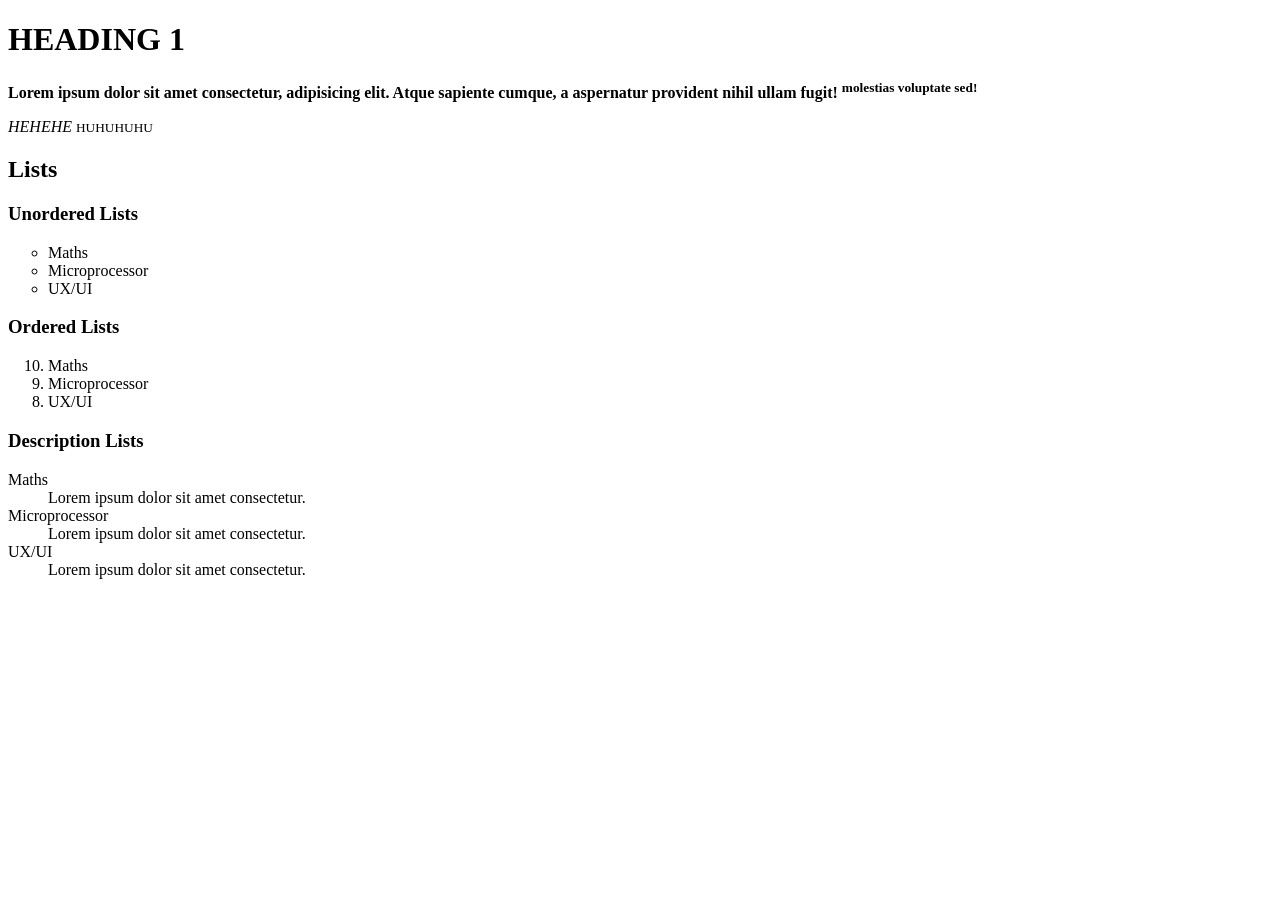
==== index.html @ e9d41acd "first commit" ====
<!DOCTYPE html>
<html lang="en">

<head>
    <meta charset="UTF-8">
    <meta name="viewport" content="width=<device-width>, initial-scale=1.0">
    <title>Document</title>
</head>

<body>
    <h1>HEADING 1</h1>
    <!-- <h2>HEADING 2</h2>
    <h3>HEADING 3</h3>
    <h4>HEADING 4</h4>
    <h5>HEADING 5</h5>
    <h6>HEADING 6</h6> -->
    <p><b>Lorem ipsum dolor sit amet consectetur, adipisicing elit. Atque sapiente cumque, a aspernatur provident nihil
            ullam fugit! <sup> molestias voluptate sed!</b></p>

    <em>HEHEHE</em>
    <small>HUHUHUHU</small>

    <h2>Lists</h2>
    <h3>Unordered Lists</h3>
    <ul type="circle">
        <li>Maths</li>
        <li>Microprocessor</li>
        <li>UX/UI</li>
    </ul>
    <h3>Ordered Lists</h3>
    <ol type="1" start="10" reversed>
        <li>Maths</li>
        <li>Microprocessor</li>
        <li>UX/UI</li>
    </ol>

    <h3>Description Lists</h3>
    <dl>
        <dt>Maths</dt>
        <dd>Lorem ipsum dolor sit amet consectetur.</dd>
        <dt>Microprocessor</dt>
        <dd>Lorem ipsum dolor sit amet consectetur.</dd>
        <dt>UX/UI</dt>
        <dd>Lorem ipsum dolor sit amet consectetur.
        </dd>
    </dl>

    <img src="" alt="">
</body>

</html>
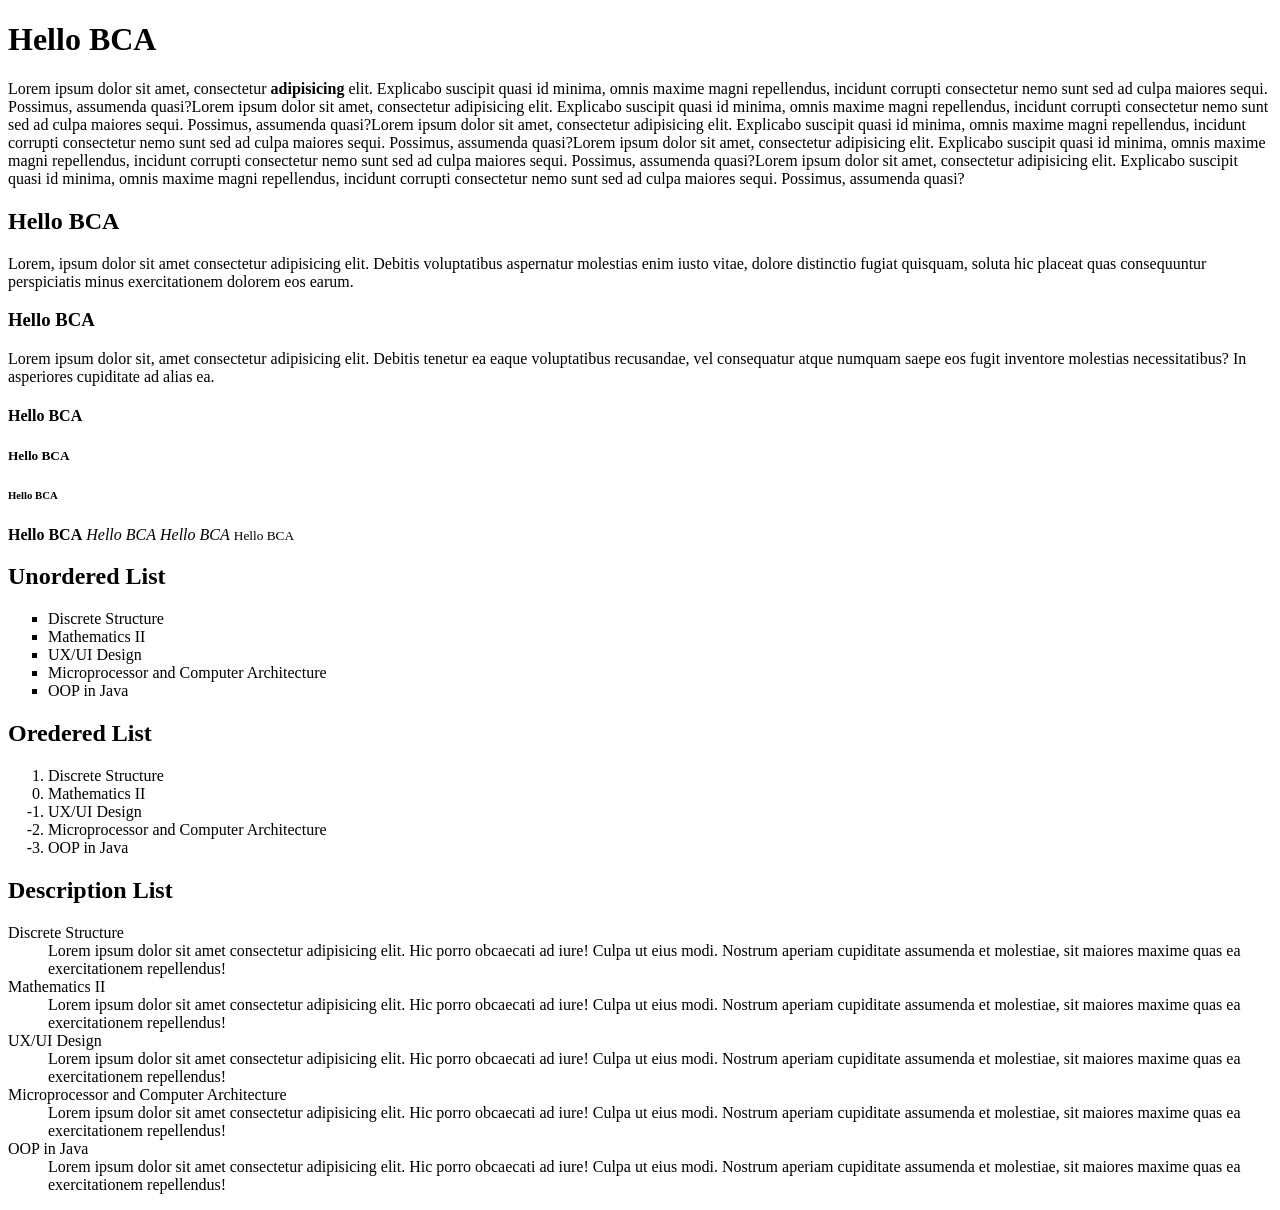
==== commit 11685fd7: "GIT" ====
--- a/index.html
+++ b/index.html
@@ -3,49 +3,81 @@
 
 <head>
     <meta charset="UTF-8">
-    <meta name="viewport" content="width=<device-width>, initial-scale=1.0">
-    <title>Document</title>
+    <meta name="viewport" content="width=device-width, initial-scale=1.0">
+    <title>WEB Programming</title>
 </head>
 
 <body>
-    <h1>HEADING 1</h1>
-    <!-- <h2>HEADING 2</h2>
-    <h3>HEADING 3</h3>
-    <h4>HEADING 4</h4>
-    <h5>HEADING 5</h5>
-    <h6>HEADING 6</h6> -->
-    <p><b>Lorem ipsum dolor sit amet consectetur, adipisicing elit. Atque sapiente cumque, a aspernatur provident nihil
-            ullam fugit! <sup> molestias voluptate sed!</b></p>
+    <h1>Hello BCA</h1>
+    <p>Lorem ipsum dolor sit amet, consectetur <b>adipisicing</b> elit. Explicabo suscipit quasi id minima, omnis maxime
+        magni
+        repellendus, incidunt corrupti consectetur nemo sunt sed ad culpa maiores sequi. Possimus, assumenda quasi?Lorem
+        ipsum dolor sit amet, consectetur adipisicing elit. Explicabo suscipit quasi id minima, omnis maxime magni
+        repellendus, incidunt corrupti consectetur nemo sunt sed ad culpa maiores sequi. Possimus, assumenda quasi?Lorem
+        ipsum dolor sit amet, consectetur adipisicing elit. Explicabo suscipit quasi id minima, omnis maxime magni
+        repellendus, incidunt corrupti consectetur nemo sunt sed ad culpa maiores sequi. Possimus, assumenda quasi?Lorem
+        ipsum dolor sit amet, consectetur adipisicing elit. Explicabo suscipit quasi id minima, omnis maxime magni
+        repellendus, incidunt corrupti consectetur nemo sunt sed ad culpa maiores sequi. Possimus, assumenda quasi?Lorem
+        ipsum dolor sit amet, consectetur adipisicing elit. Explicabo suscipit quasi id minima, omnis maxime magni
+        repellendus, incidunt corrupti consectetur nemo sunt sed ad culpa maiores sequi. Possimus, assumenda quasi?</p>
+    <h2>Hello BCA</h2>
+    <p>Lorem, ipsum dolor sit amet consectetur adipisicing elit. Debitis voluptatibus aspernatur molestias enim iusto
+        vitae, dolore distinctio fugiat quisquam, soluta hic placeat quas consequuntur perspiciatis minus exercitationem
+        dolorem eos earum.</p>
+    <h3>Hello BCA</h3>
+    <p>Lorem ipsum dolor sit, amet consectetur adipisicing elit. Debitis tenetur ea eaque voluptatibus recusandae, vel
+        consequatur atque numquam saepe eos fugit inventore molestias necessitatibus? In asperiores cupiditate ad alias
+        ea.</p>
+    <h4>Hello BCA</h4>
+    <h5>Hello BCA</h5>
+    <h6>Hello BCA</h6>
+    <b>Hello BCA</b>
+    <i>Hello BCA</i>
+    <em>Hello BCA</em>
+    <small>Hello BCA</small>
 
-    <em>HEHEHE</em>
-    <small>HUHUHUHU</small>
+    <h2>Unordered List</h2>
+    <ul type="square">
+        <li>Discrete Structure</li>
+        <li>Mathematics II</li>
+        <li>UX/UI Design</li>
+        <li>Microprocessor and Computer Architecture</li>
+        <li>OOP in Java</li>
+    </ul>
 
-    <h2>Lists</h2>
-    <h3>Unordered Lists</h3>
-    <ul type="circle">
-        <li>Maths</li>
-        <li>Microprocessor</li>
-        <li>UX/UI</li>
-    </ul>
-    <h3>Ordered Lists</h3>
-    <ol type="1" start="10" reversed>
-        <li>Maths</li>
-        <li>Microprocessor</li>
-        <li>UX/UI</li>
+    <h2>Oredered List</h2>
+    <ol type="1" start="1" reversed>
+        <li>Discrete Structure</li>
+        <li>Mathematics II</li>
+        <li>UX/UI Design</li>
+        <li>Microprocessor and Computer Architecture</li>
+        <li>OOP in Java</li>
     </ol>
 
-    <h3>Description Lists</h3>
+    <h2>Description List</h2>
     <dl>
-        <dt>Maths</dt>
-        <dd>Lorem ipsum dolor sit amet consectetur.</dd>
-        <dt>Microprocessor</dt>
-        <dd>Lorem ipsum dolor sit amet consectetur.</dd>
-        <dt>UX/UI</dt>
-        <dd>Lorem ipsum dolor sit amet consectetur.
+        <dt>Discrete Structure</dt>
+        <dd>Lorem ipsum dolor sit amet consectetur adipisicing elit. Hic porro obcaecati ad iure! Culpa ut eius modi.
+            Nostrum aperiam cupiditate assumenda et molestiae, sit maiores maxime quas ea exercitationem repellendus!
+        </dd>
+        <dt>Mathematics II</dt>
+        <dd>Lorem ipsum dolor sit amet consectetur adipisicing elit. Hic porro obcaecati ad iure! Culpa ut eius modi.
+            Nostrum aperiam cupiditate assumenda et molestiae, sit maiores maxime quas ea exercitationem repellendus!
+        </dd>
+        <dt>UX/UI Design</dt>
+        <dd>Lorem ipsum dolor sit amet consectetur adipisicing elit. Hic porro obcaecati ad iure! Culpa ut eius modi.
+            Nostrum aperiam cupiditate assumenda et molestiae, sit maiores maxime quas ea exercitationem repellendus!
+        </dd>
+        <dt>Microprocessor and Computer Architecture</dt>
+        <dd>Lorem ipsum dolor sit amet consectetur adipisicing elit. Hic porro obcaecati ad iure! Culpa ut eius modi.
+            Nostrum aperiam cupiditate assumenda et molestiae, sit maiores maxime quas ea exercitationem repellendus!
+        </dd>
+        <dt>OOP in Java</dt>
+        <dd>Lorem ipsum dolor sit amet consectetur adipisicing elit. Hic porro obcaecati ad iure! Culpa ut eius modi.
+            Nostrum aperiam cupiditate assumenda et molestiae, sit maiores maxime quas ea exercitationem repellendus!
         </dd>
     </dl>
 
-    <img src="" alt="">
 </body>
 
 </html>
